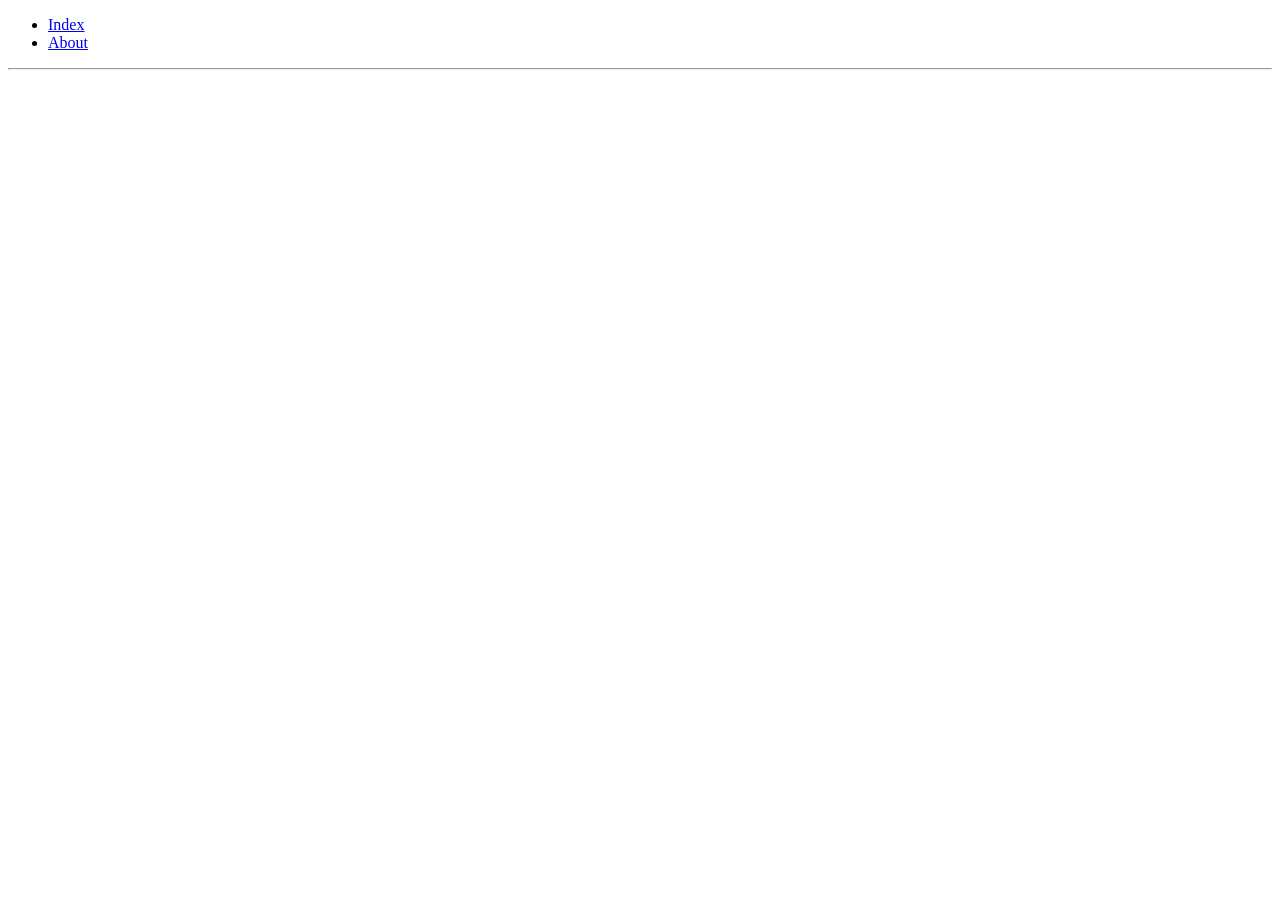
==== about.html @ b0fbad08 "add" ====
<!DOCTYPE html>
<html lang="en">
<head>
    <meta charset="UTF-8">
    <meta name="viewport" content="width=device-width, initial-scale=1.0">
    <title>About</title>
</head>
<body>
    <div>
        <ul>
            <li><a href="index.html">Index</a></li>
            <li><a href="about.html">About</a></li>
        </ul>
    </div>
    <hr>
    
</body>
</html>
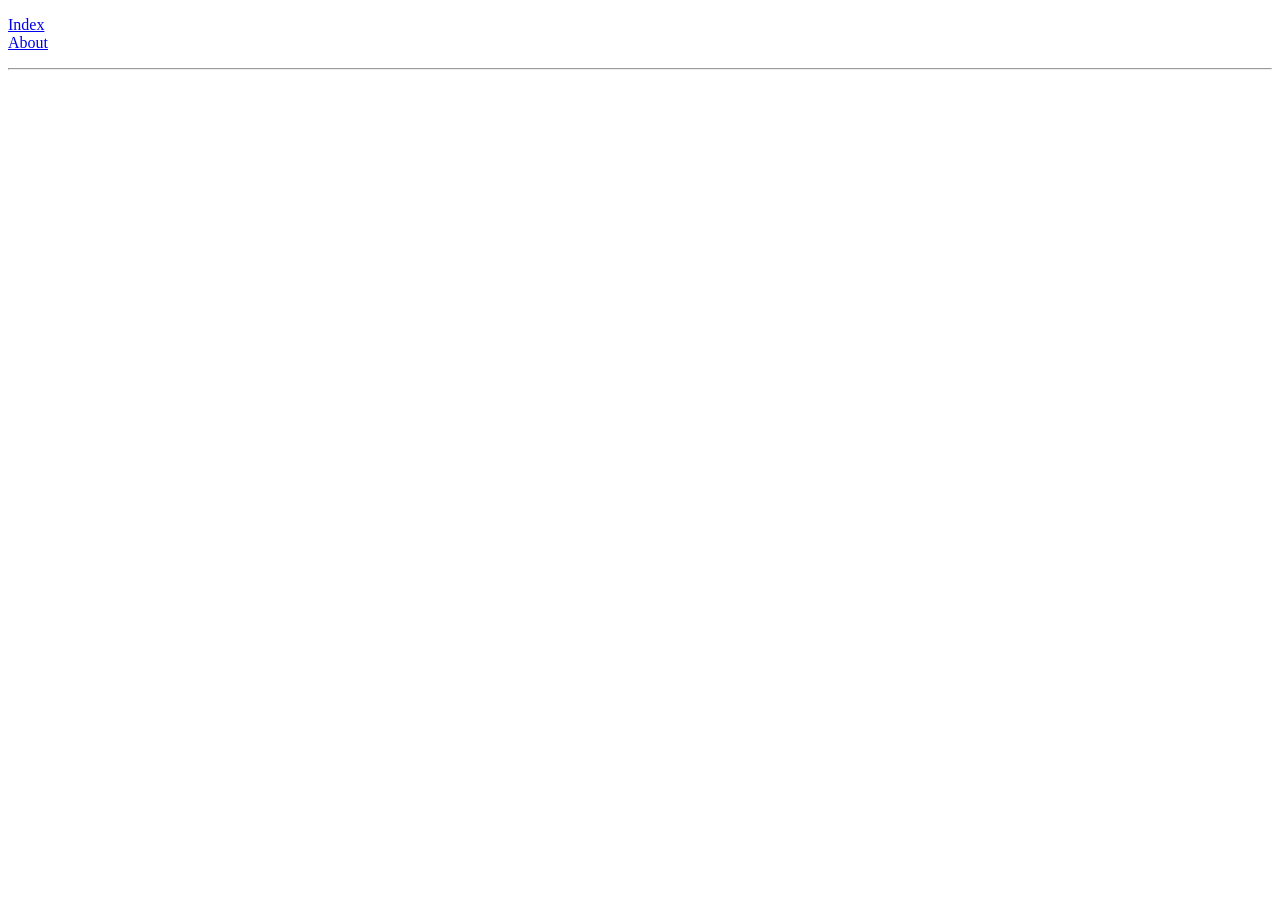
==== commit a1983bb2: "add" ====
--- a/about.html
+++ b/about.html
@@ -4,6 +4,7 @@
     <meta charset="UTF-8">
     <meta name="viewport" content="width=device-width, initial-scale=1.0">
     <title>About</title>
+    <link rel="stylesheet" href="style.css">
 </head>
 <body>
     <div>
--- a/style.css
+++ b/style.css
@@ -0,0 +1,40 @@
+p {
+    font-size: 12px;
+}
+
+div ul {
+    padding: 0px;
+}
+
+
+div ul li ul li a:active {
+    display: none;
+}
+
+.head {
+    font-family: Verdana, Geneva, Tahoma, sans-serif;
+    border: 1px slategray solid;
+}
+
+.head ul {
+    display: flex;
+}
+.head ul ul {
+    display: block;
+}
+
+.head ul li {
+    width: 20%;
+    padding-left:60px;
+}
+.head {
+    text-decoration: underline;
+}
+
+.head ul li a:hover {
+    color: #000;
+}
+
+.head a :hover {
+    text-decoration: underline;
+}
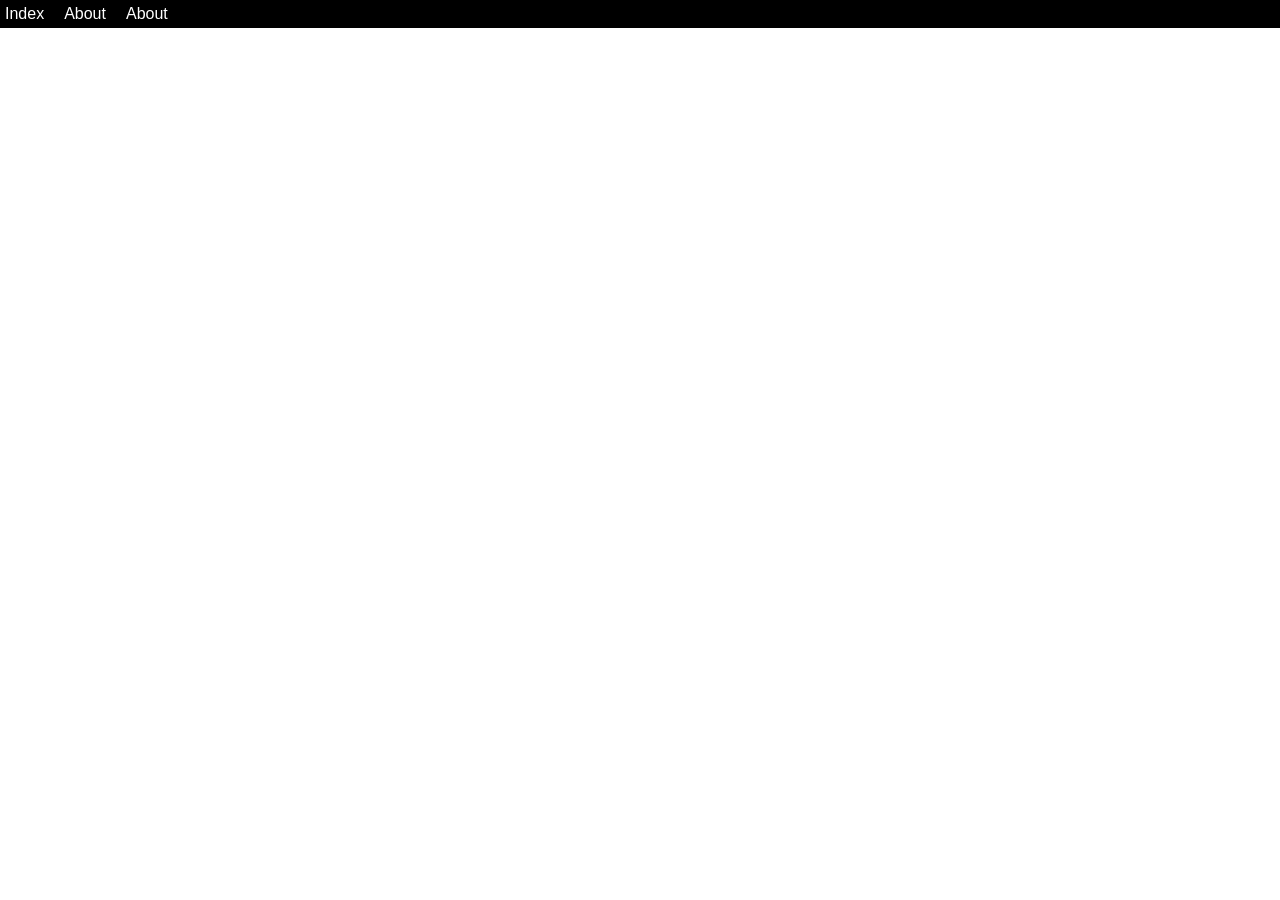
==== commit 55fac0fc: "add" ====
--- a/about.html
+++ b/about.html
@@ -7,13 +7,19 @@
     <link rel="stylesheet" href="style.css">
 </head>
 <body>
-    <div>
+    <div class="head1">
         <ul>
             <li><a href="index.html">Index</a></li>
+            <li><a href="about.html">About</a>
+                <ul>
+                    <li><a href="#">The</a></li>
+                    <li><a href="#">The</a></li>
+                    <li><a href="#">The</a></li>
+                </ul>
+            </li>
             <li><a href="about.html">About</a></li>
         </ul>
     </div>
-    <hr>
     
 </body>
 </html>
--- a/style.css
+++ b/style.css
@@ -1,5 +1,23 @@
+* {
+
+}
+
+body {
+    margin: 0px;
+    padding: 0px;
+    margin-top: 20px;
+}
+
+.box1 {
+    margin: auto;
+    max-width: 960px;
+    border: 5px white solid;
+}
+
 p {
+    font-family: Verdana, Geneva, Tahoma, sans-serif;
     font-size: 12px;
+    line-height: 1.6em;
 }
 
 div ul {
@@ -11,30 +29,55 @@
     display: none;
 }
 
-.head {
+.head1 {
     font-family: Verdana, Geneva, Tahoma, sans-serif;
-    border: 1px slategray solid;
+    border: 0px slategray solid;
+    color: white;
+    background-color: black;
+    width: 100%;
+    margin-top: -20px;
 }
 
-.head ul {
+.head1 {
+    padding: 0px;
+    padding: 5px;
+}
+
+.head1 a {
+    color: white;
+    text-decoration: none;
+}
+
+.head1 ul {
     display: flex;
+    padding-right: 20px;
+    list-style: none;
+    margin: 0px;
 }
-.head ul ul {
+
+.head1 ul ul {
+    display: block;
+    list-style: none;
+}
+
+.head1>ul>li {
+    padding-right: 20px;
+}
+
+.head1 a:hover {
+    color: red;
+    display: block;
+    background-color: seagreen;
+}
+
+.head1 ul li ul li {
+    display: none;
+}
+
+.head1 ul li:hover ul li {
     display: block;
 }
 
-.head ul li {
-    width: 20%;
-    padding-left:60px;
-}
-.head {
-    text-decoration: underline;
-}
-
-.head ul li a:hover {
-    color: #000;
-}
-
-.head a :hover {
-    text-decoration: underline;
+.head1 {
+    position: absolute;
 }
